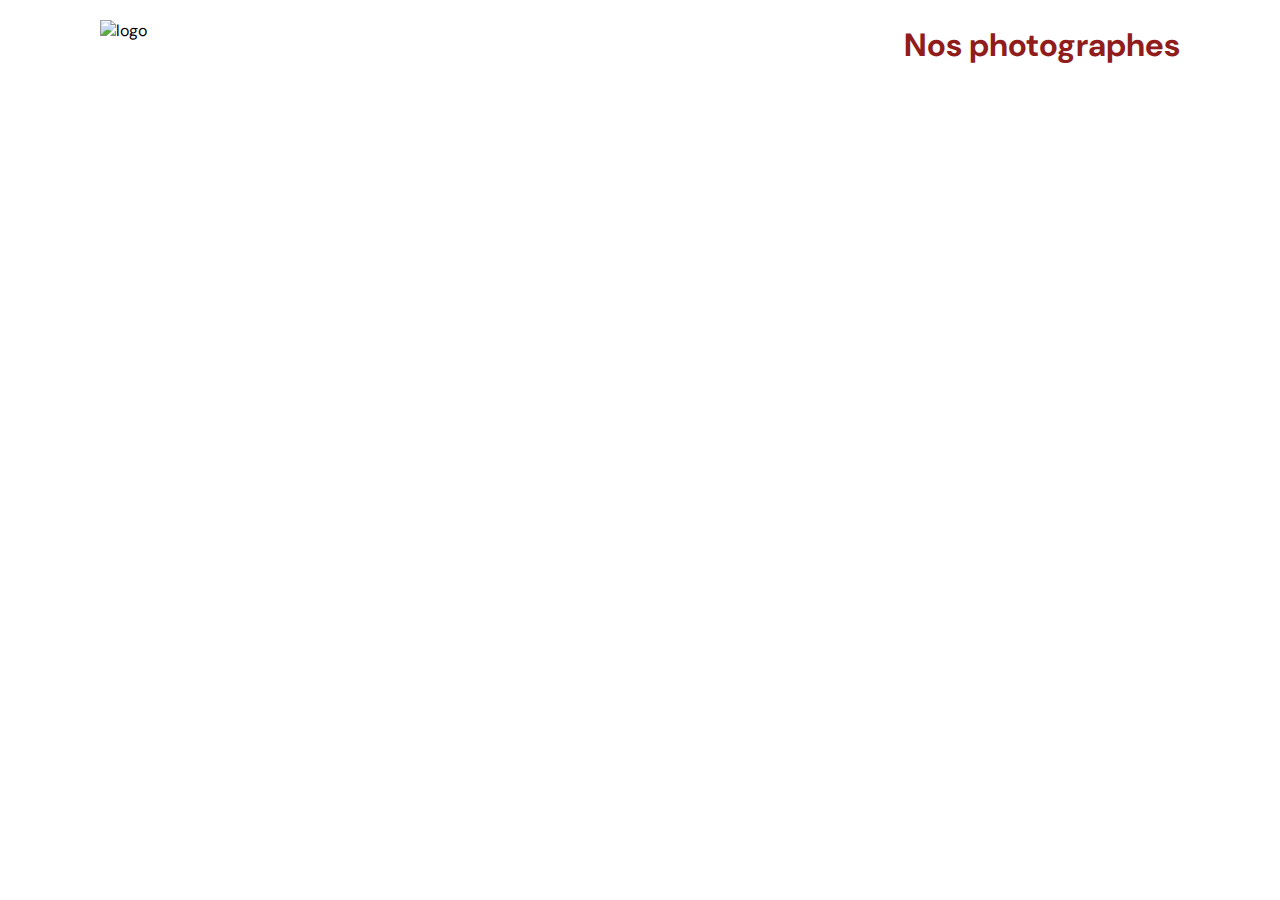
==== index.html @ 30527058 "mise à jour du code" ====
<!DOCTYPE html>
<html>
  <head>
    <link href="css/style.css" rel="stylesheet" type="text/css" />
    <meta charset="utf-8">
    <link rel="icon" type="image/png" href="assets/favicon.png">
    <link href="https://fonts.googleapis.com/css?family=DM+Sans&display=swap" rel="stylesheet">
    <title>Fisheye</title>
  </head>
  <body>
    <header>
        <img src="assets/images/logo.png" class="logo" alt="logo" />
        <h1  aria-label="Titre">Nos photographes</h1>
    </header>
    <main id="main"  aria-label="Conteneur principal">
        <div id="photographer_section" class="photographer_section"  aria-label="Partie descriptive des photographes"></div>
                
    </main>

    <script src="scripts/factories/photographer.js"></script>
    <script src="scripts/pages/index.js"></script>
    <script src="scripts/pages/photographer.js"></script>
  </body>
</html>
---- css/style.css ----
@import url("photographer.css");

body {
    font-family: "DM Sans", sans-serif;
    margin: 0;
    }


header {
    display: flex;
    flex-direction: row;
    justify-content: space-between;
    align-items: center;
    height: 90px;
    }

h1 {
    color: #901C1C;
    margin-right: 100px;
    }

.logo {
    height: 50px;
    margin-left: 100px;
}

.photographer_section {
    display: grid;
    grid-template-columns: 1fr 1fr 1fr;
    gap: 70px;
    margin-top: 100px;
}

.photographer_section article {
    justify-self: center;
    display: flex;
    justify-content: center;
    align-items: center;
    flex-direction: column;
}

.photographer_section article h2 {
    color: #D3573C;
    font-size: 36px;
    text-align: center;
}

.photographer_section article img {
    height: 200px;
    width: 200px;
    border-radius: 50%;
    object-fit: cover;
}

.photographer_section article h3 {
    color: #D3573C;
    align-items: center;
    text-align: center;
    margin: 0;
}

.photographer_section article .tagline {
    color: #000000;
    text-align: center;

}

.photographer_section article .price {
    color: #525252;
    text-align: center;
}

  /* Partie Filtres */
/* Bouton du dropdown */
.dropbtn {
    background-color: #901C1C;
    color: white;
    padding: 16px;
    font-size: 16px;
    border: none;
    cursor: pointer;

    
    background: #911C1C;
    border-radius: 5px;
  }
  
  /* Dropdown button on hover & focus */
  .dropbtn:hover, .dropbtn:focus {
    background-color: #901C1C;
  }
  
  /* The container <div> - needed to position the dropdown content */
  .dropdown {
    position: relative;
    display: inline-block;
  }
  
  /* Dropdown Content (Hidden by Default) */
  .dropdown-content {
    display: none;
    position: absolute;
    background-color: #901C1C;
    min-width: 160px;
    box-shadow: 0px 8px 16px 0px rgba(0,0,0,0.2);
    z-index: 1;
  }
  
  /* Links inside the dropdown */
  .dropdown-content a {
    color: #ffffff;
    padding: 12px 16px;
    text-decoration: none;
    display: block;
  }
  
  /* Change color of dropdown links on hover */
  .dropdown-content a:hover {background-color: #ddd;}
  
  /* Show the dropdown menu (use JS to add this class to the .dropdown-content container when the user clicks on the dropdown button) */
  .show {display:block;}
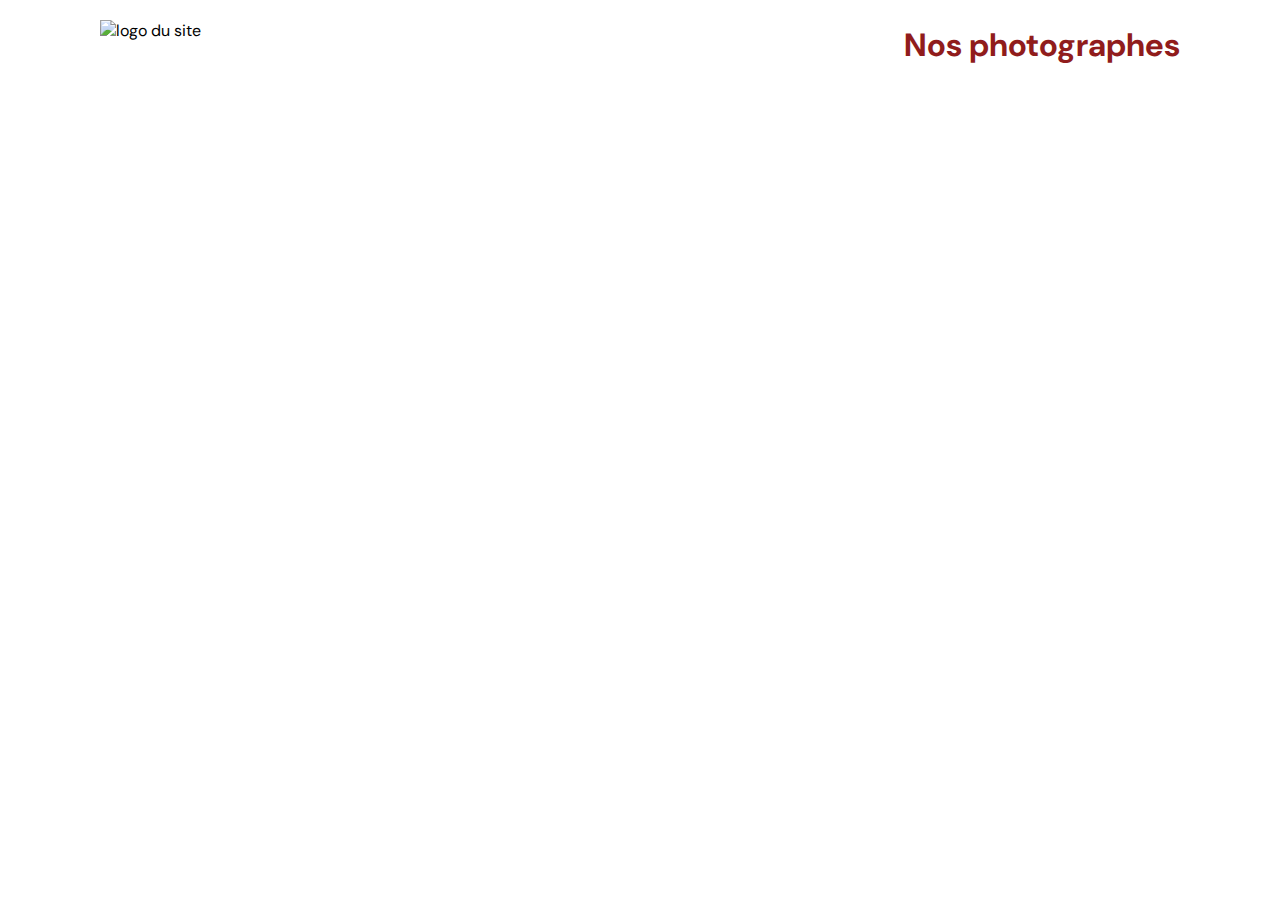
==== commit 5badc7f6: "mise à jour du code" ====
--- a/index.html
+++ b/index.html
@@ -8,17 +8,15 @@
     <title>Fisheye</title>
   </head>
   <body>
-    <header>
-        <img src="assets/images/logo.png" class="logo" alt="logo" />
+    <header role="banner">
+        <img src="assets/images/logo.png" class="logo" alt="logo du site" />
         <h1  aria-label="Titre">Nos photographes</h1>
     </header>
     <main id="main"  aria-label="Conteneur principal">
         <div id="photographer_section" class="photographer_section"  aria-label="Partie descriptive des photographes"></div>
-                
     </main>
 
     <script src="scripts/factories/photographer.js"></script>
     <script src="scripts/pages/index.js"></script>
-    <script src="scripts/pages/photographer.js"></script>
-  </body>
+    </body>
 </html>--- a/css/style.css
+++ b/css/style.css
@@ -3,8 +3,7 @@
 body {
     font-family: "DM Sans", sans-serif;
     margin: 0;
-    }
-
+}
 
 header {
     display: flex;
@@ -12,12 +11,12 @@
     justify-content: space-between;
     align-items: center;
     height: 90px;
-    }
+}
 
 h1 {
     color: #901C1C;
     margin-right: 100px;
-    }
+}
 
 .logo {
     height: 50px;
@@ -70,55 +69,63 @@
     text-align: center;
 }
 
-  /* Partie Filtres */
+/* Partie Filtres */
+
+.label {
+    float: left;
+    margin: 0 30px 0 55px;
+    color: #000000;
+}
+
 /* Bouton du dropdown */
 .dropbtn {
+    float: right;
+    margin: 15px 0 0 0;
     background-color: #901C1C;
     color: white;
     padding: 16px;
     font-size: 16px;
     border: none;
     cursor: pointer;
+    border-radius: 5px;
+}
 
-    
-    background: #911C1C;
-    border-radius: 5px;
-  }
-  
-  /* Dropdown button on hover & focus */
-  .dropbtn:hover, .dropbtn:focus {
+/* Dropdown button on hover & focus */
+.dropbtn:hover,
+.dropbtn:focus {
     background-color: #901C1C;
-  }
-  
-  /* The container <div> - needed to position the dropdown content */
-  .dropdown {
+}
+
+/* The container <div> - needed to position the dropdown content */
+.dropdown {
     position: relative;
     display: inline-block;
-  }
-  
-  /* Dropdown Content (Hidden by Default) */
-  .dropdown-content {
+}
+
+/* Dropdown Content (Hidden by Default) */
+.dropdown-content {
     display: none;
     position: absolute;
     background-color: #901C1C;
     min-width: 160px;
-    box-shadow: 0px 8px 16px 0px rgba(0,0,0,0.2);
+    box-shadow: 0px 8px 16px 0px rgba(0, 0, 0, 0.2);
     z-index: 1;
-  }
-  
-  /* Links inside the dropdown */
-  .dropdown-content a {
+}
+
+/* Links inside the dropdown */
+.dropdown-content a {
     color: #ffffff;
     padding: 12px 16px;
     text-decoration: none;
     display: block;
-  }
-  
-  /* Change color of dropdown links on hover */
-  .dropdown-content a:hover {background-color: #ddd;}
-  
-  /* Show the dropdown menu (use JS to add this class to the .dropdown-content container when the user clicks on the dropdown button) */
-  .show {display:block;}
+}
 
+/* Change color of dropdown links on hover */
+.dropdown-content a:hover {
+    background-color: #ddd;
+}
 
-
+/* Show the dropdown menu (use JS to add this class to the .dropdown-content container when the user clicks on the dropdown button) */
+.show {
+    display: block;
+}